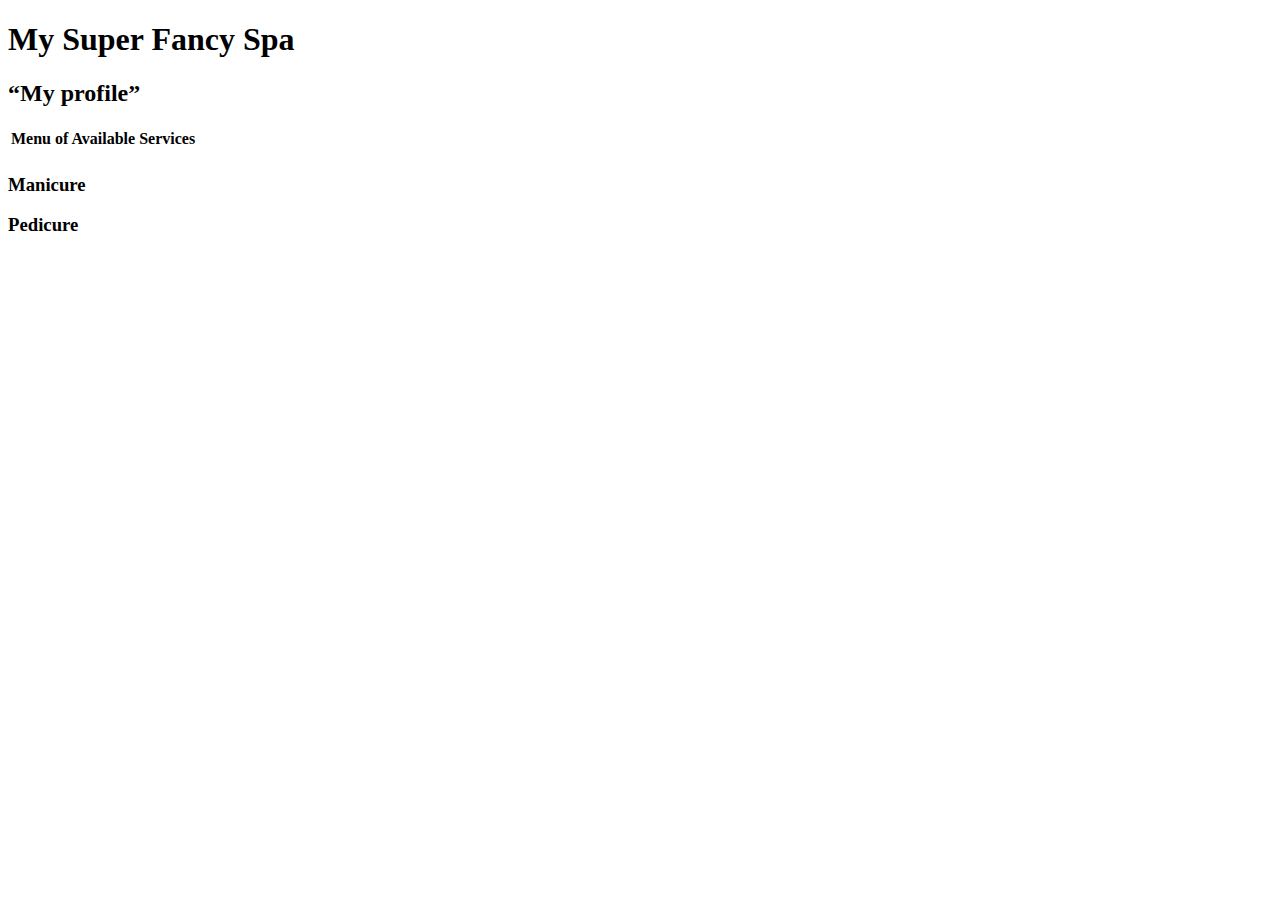
==== src/main/resources/templates/menu.html @ 566169e2 "first commit" ====
<!DOCTYPE html>
<html lang="en" xmlns:th = "http://www.thymeleaf.org/">
<head>
    <meta charset="UTF-8" />
    <title>Spa Menu</title>
    <link href="../static/css/styles.css" th:href="@{/css/styles.css}" rel="stylesheet" />
</head>
<body>
<h1>My Super Fancy Spa</h1>


<div id = "clientProfile">
    <h2>“My profile”</h2>
    <p th:text="${name}"> </p>
    <p th:text="${skintype}"> </p>
    <p th:text="${manipedi}"> </p>
</div>
<div id = "servicesMenu">

    <table>
    <tr><th>Menu of Available Services</th></tr>
        <tr th:each ="facial :${appropriateFacials}">
            <td th:text =${facial}></td>
        </tr>
    </table>

    <th:block th:if = "${manipedi} == 'manicure'">
        <h3>Manicure</h3>
        <p th:replace="fragments :: manicureDescription"></p>
    </th:block>

    <th:block th:if = "${manipedi} == 'pedicure'">
        <h3>Pedicure</h3>
        <p th:replace="fragments :: pedicureDescription"></p>
    </th:block>
</div>
</body>
</html>
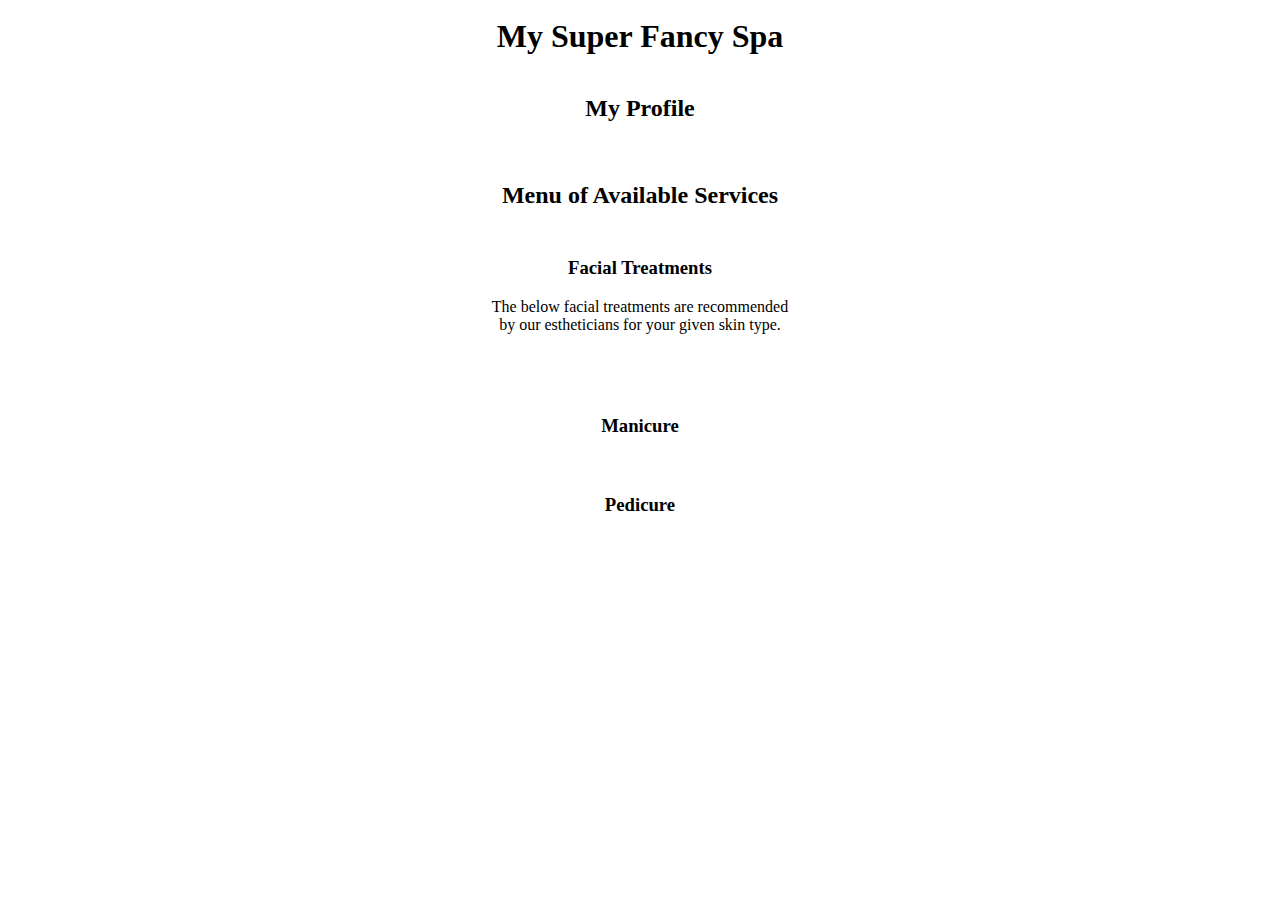
==== commit a875e2c2: "first commit" ====
--- a/src/main/resources/templates/menu.html
+++ b/src/main/resources/templates/menu.html
@@ -7,32 +7,32 @@
 </head>
 <body>
 <h1>My Super Fancy Spa</h1>
-
-
 <div id = "clientProfile">
-    <h2>“My profile”</h2>
-    <p th:text="${name}"> </p>
-    <p th:text="${skintype}"> </p>
-    <p th:text="${manipedi}"> </p>
+    <h2>My Profile</h2>
+    <p th:text = "${client.skinType}"></p>
+    <p th:text = "${client.nailService}"></p>
 </div>
 <div id = "servicesMenu">
-
-    <table>
-    <tr><th>Menu of Available Services</th></tr>
-        <tr th:each ="facial :${appropriateFacials}">
-            <td th:text =${facial}></td>
-        </tr>
-    </table>
-
-    <th:block th:if = "${manipedi} == 'manicure'">
+    <h2>Menu of Available Services</h2>
+    <div>
+        <h3>Facial Treatments</h3>
+        <p>The below facial treatments are recommended by our estheticians for your given skin type.</p>
+        <table>
+            <th:block th:each = "facial : ${client.appropriateFacials}">
+                <tr>
+                    <td th:text = "${facial}"></td>
+                </tr>
+            </th:block>
+        </table>
+    </div>
+    <div th:if = "${client.nailService == 'manicure'}">
         <h3>Manicure</h3>
-        <p th:replace="fragments :: manicureDescription"></p>
-    </th:block>
-
-    <th:block th:if = "${manipedi} == 'pedicure'">
+        <p th:replace =  "fragments :: manicureDescription"></p>
+    </div>
+    <div th:if = "${client.nailService == 'pedicure'}">
         <h3>Pedicure</h3>
-        <p th:replace="fragments :: pedicureDescription"></p>
-    </th:block>
+        <p th:replace = "fragments :: pedicureDescription"></p>
+    </div>
 </div>
 </body>
 </html>